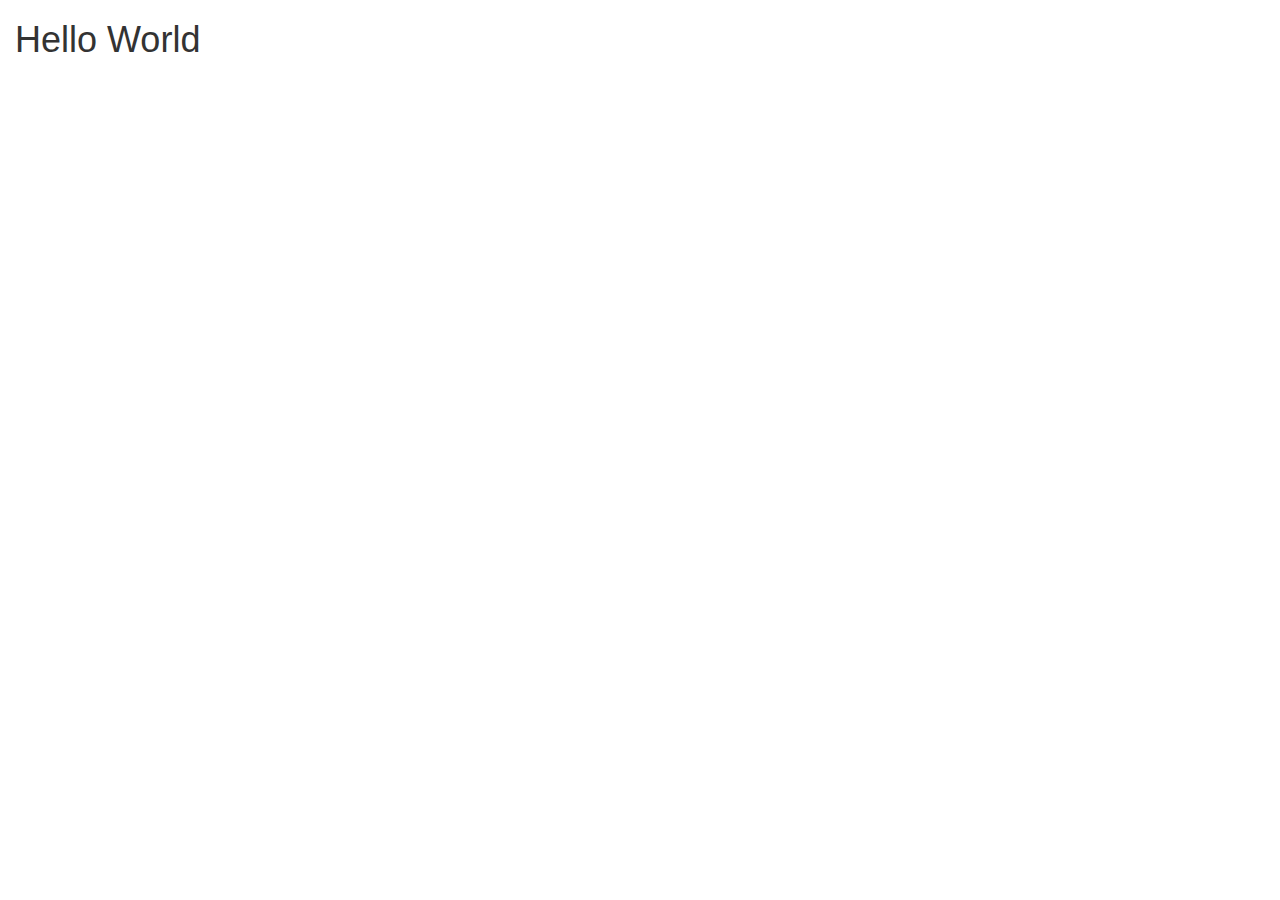
==== index.html @ 685315b0 "Made container fluid" ====
<!DOCTYPE html>
<html lang="en">
<head>
	<meta charset="utf-8">
	<title>Anteater's Guide to SoCal</title>
	<meta http-equiv="X-UA-Compatible" content="IE=edge">
	<meta name="viewport" content="width=device-width, initial-scale=1">

	<link href="https://cdnjs.cloudflare.com/ajax/libs/twitter-bootstrap/3.3.6/css/bootstrap.min.css" rel="stylesheet">
	<script src="https://ajax.googleapis.com/ajax/libs/jquery/1.12.4/jquery.min.js"></script>
	<link href="css/styles.css" rel="stylesheet">
</head>
<body>
	<div class="container-fluid">
		<h1>Hello World</h1>
	</div>
	<script src="https://cdnjs.cloudflare.com/ajax/libs/twitter-bootstrap/3.3.6/js/bootstrap.min.js"></script>
	<script src="js/scripts.js"></script>
</body>
</html>
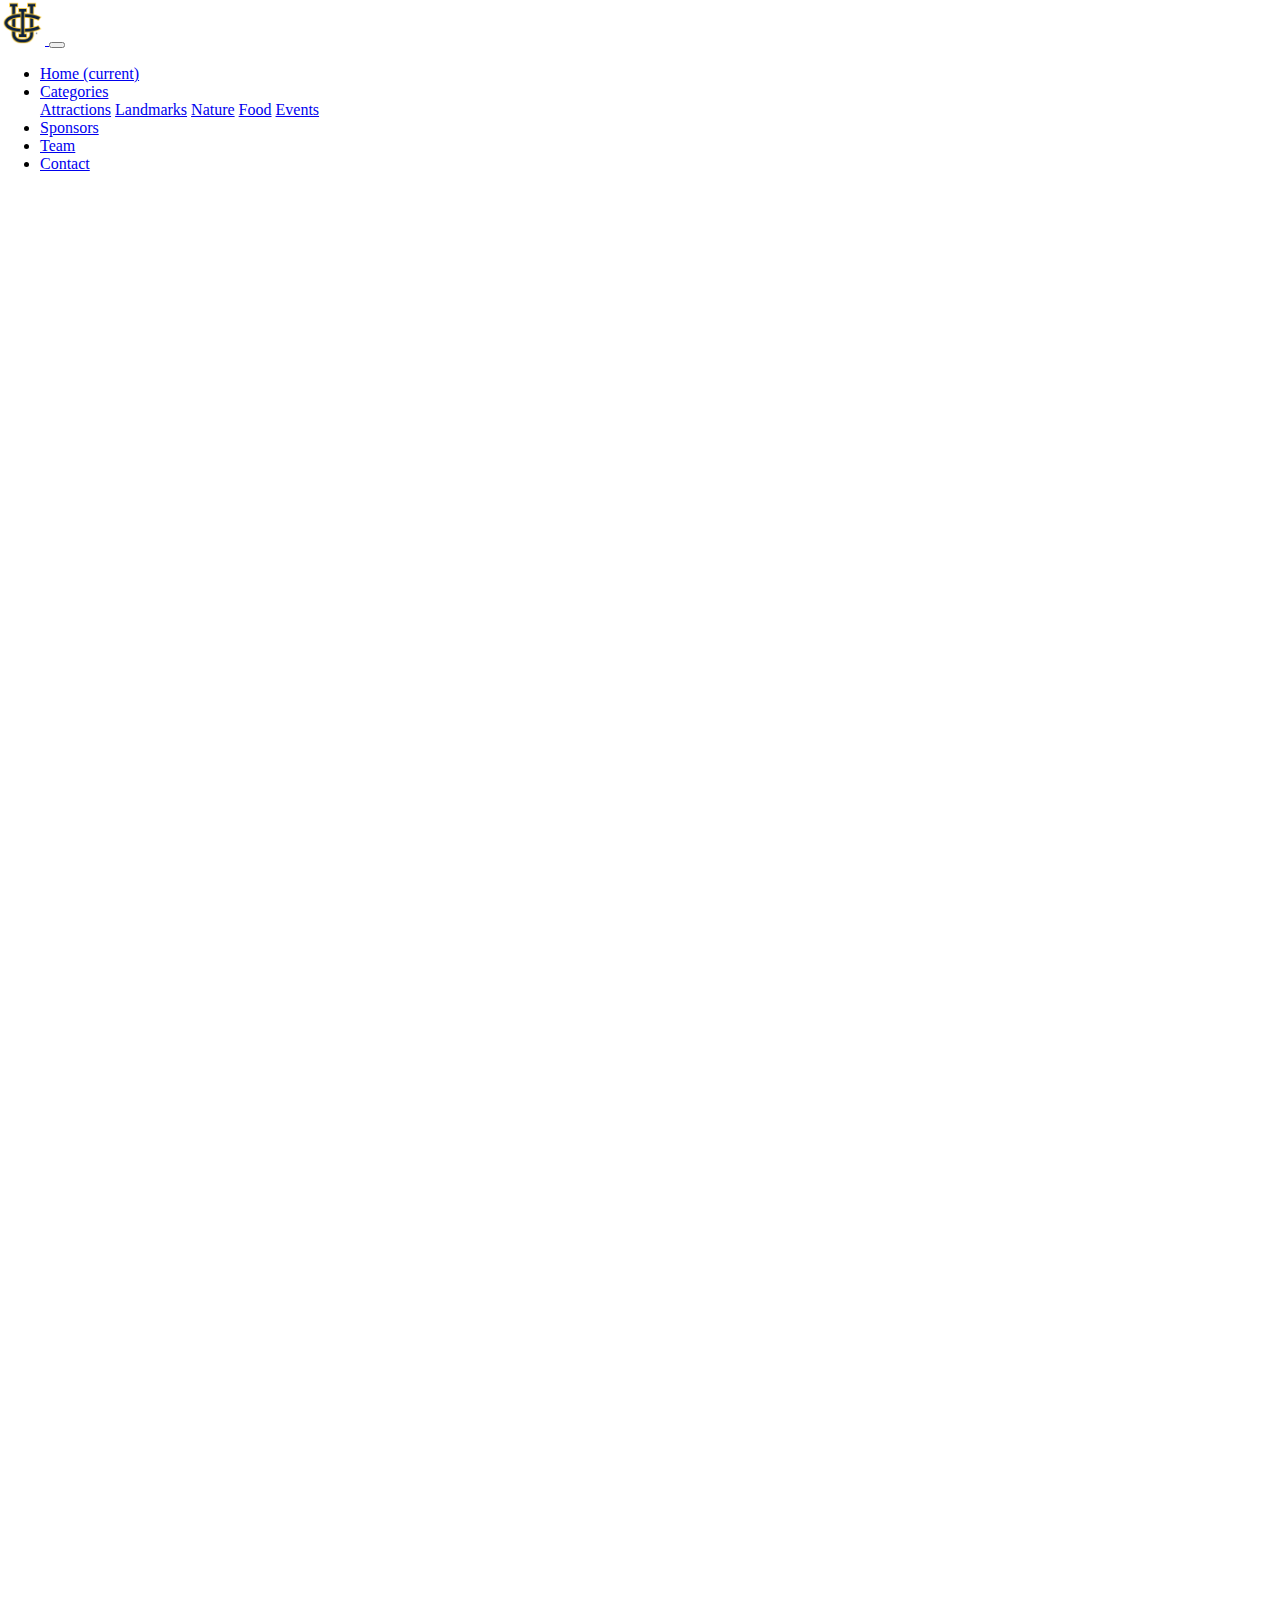
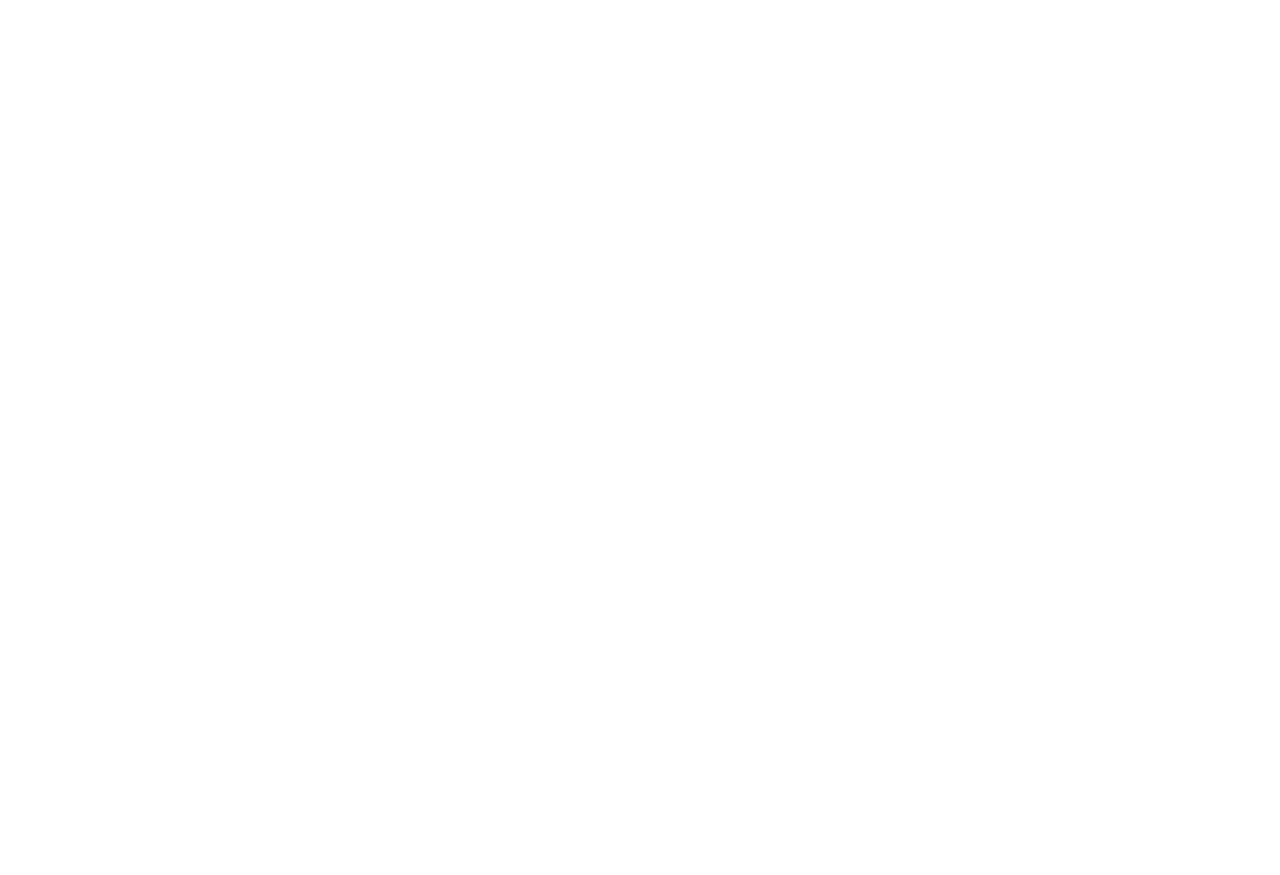
==== commit 1034ede7: "Added some styling to homepage" ====
--- a/index.html
+++ b/index.html
@@ -6,15 +6,61 @@
 	<meta http-equiv="X-UA-Compatible" content="IE=edge">
 	<meta name="viewport" content="width=device-width, initial-scale=1">
 
-	<link href="https://cdnjs.cloudflare.com/ajax/libs/twitter-bootstrap/3.3.6/css/bootstrap.min.css" rel="stylesheet">
-	<script src="https://ajax.googleapis.com/ajax/libs/jquery/1.12.4/jquery.min.js"></script>
+	<link rel="stylesheet" href="https://maxcdn.bootstrapcdn.com/bootstrap/4.0.0-beta.2/css/bootstrap.min.css" integrity="sha384-PsH8R72JQ3SOdhVi3uxftmaW6Vc51MKb0q5P2rRUpPvrszuE4W1povHYgTpBfshb" crossorigin="anonymous">
 	<link href="css/styles.css" rel="stylesheet">
 </head>
 <body>
-	<div class="container-fluid">
-		<h1>Hello World</h1>
+	<nav class="navbar navbar-expand-lg navbar-dark bg-primary fixed-top">
+  		<a class="navbar-brand" href="#">
+  			<img id="uci-logo" src="content/uci-logo.png">
+  		</a>
+		<button class="navbar-toggler" type="button" data-toggle="collapse" data-target="#navbarSupportedContent" aria-controls="navbarSupportedContent" aria-expanded="false" aria-label="Toggle navigation">
+			<span class="navbar-toggler-icon"></span>
+		</button>
+
+	  	<div class="collapse navbar-collapse" id="navbarSupportedContent">
+		    <ul class="navbar-nav mr-auto">
+		      <li class="nav-item active">
+		        <a class="nav-link" href="#home">Home <span class="sr-only">(current)</span></a>
+		      </li>
+		      <li class="nav-item dropdown">
+		        <a class="nav-link dropdown-toggle" href="#" id="navbarDropdown" role="button" data-toggle="dropdown" aria-haspopup="true" aria-expanded="false">
+		          Categories
+		        </a>
+		        <div class="dropdown-menu" aria-labelledby="navbarDropdown">
+		          <a class="dropdown-item" href="#">Attractions</a>
+		          <a class="dropdown-item" href="#">Landmarks</a>
+		          <a class="dropdown-item" href="#">Nature</a>
+		          <a class="dropdown-item" href="#">Food</a>
+		          <a class="dropdown-item" href="#">Events</a>
+		        </div>
+		      </li>
+		      <li class="nav-item">
+		        <a class="nav-link" href="#home">Sponsors</a>
+		      </li>
+		      <li class="nav-item">
+		        <a class="nav-link" href="#home">Team</a>
+		      </li>
+		      <li class="nav-item">
+		        <a class="nav-link" href="#home">Contact</a>
+		      </li>		      		      
+		    </ul>
+	  	</div>
+	</nav>
+	<div id="landing-page" class="container-fluid">
+		<div id="intro-text" class="hidden">
+			<h2>Anteater's Guide</h2>
+			<h2>to</h2>
+			<h2 id="socal" class="hidden">SoCal</h2>
+		</div>
+		<img id="landing-img" class="lazy" data-src="content/campus.jpg"/>
 	</div>
-	<script src="https://cdnjs.cloudflare.com/ajax/libs/twitter-bootstrap/3.3.6/js/bootstrap.min.js"></script>
+	<div id="popular-locations" class="container-fluid">
+	</div>
+	<script src="https://code.jquery.com/jquery-3.2.1.slim.min.js" integrity="sha384-KJ3o2DKtIkvYIK3UENzmM7KCkRr/rE9/Qpg6aAZGJwFDMVNA/GpGFF93hXpG5KkN" crossorigin="anonymous"></script>
+	<script src="https://cdnjs.cloudflare.com/ajax/libs/popper.js/1.12.3/umd/popper.min.js" integrity="sha384-vFJXuSJphROIrBnz7yo7oB41mKfc8JzQZiCq4NCceLEaO4IHwicKwpJf9c9IpFgh" crossorigin="anonymous"></script>
+	<script src="https://maxcdn.bootstrapcdn.com/bootstrap/4.0.0-beta.2/js/bootstrap.min.js" integrity="sha384-alpBpkh1PFOepccYVYDB4do5UnbKysX5WZXm3XxPqe5iKTfUKjNkCk9SaVuEZflJ" crossorigin="anonymous"></script>
+	<script type="text/javascript" src="js/jquery.lazy.min.js"></script>
 	<script src="js/scripts.js"></script>
 </body>
 </html>
--- a/css/styles.css
+++ b/css/styles.css
@@ -0,0 +1,51 @@
+html, body {
+    height: 100%;
+    margin: 0;
+    padding: 0;
+}
+.hidden {
+	opacity: 0;
+}
+.dim {
+	filter: brightness(30%);
+	-webkit-transition: all 2.5s;
+}
+#landing-page{
+	padding: 0;
+	padding-top:8vh;
+	width: 100vw;
+	height: 46vh;
+}
+#uci-logo {
+	max-height: 5vh;
+}
+#landing-img {
+	position: absolute;
+	display: block;
+	margin: 0 auto;
+	max-height: 100%;
+	max-width: 100%;
+	z-index: 1;
+}
+#intro-text {
+	position: absolute;
+	color: white;
+	top: 15vh;
+	left: 23vw;
+	text-align: center;
+	font-family: "Arial";
+	-webkit-transition: all 2.5s;
+	z-index: 2;
+}
+#socal {
+	-webkit-transition: all 2.5s;
+	color: yellow;
+	font-family: "Arial";
+	font-weight: bold;
+}
+
+#popular-locations {
+	padding: 0;
+	width: 100vw;
+	height: 200vh;
+}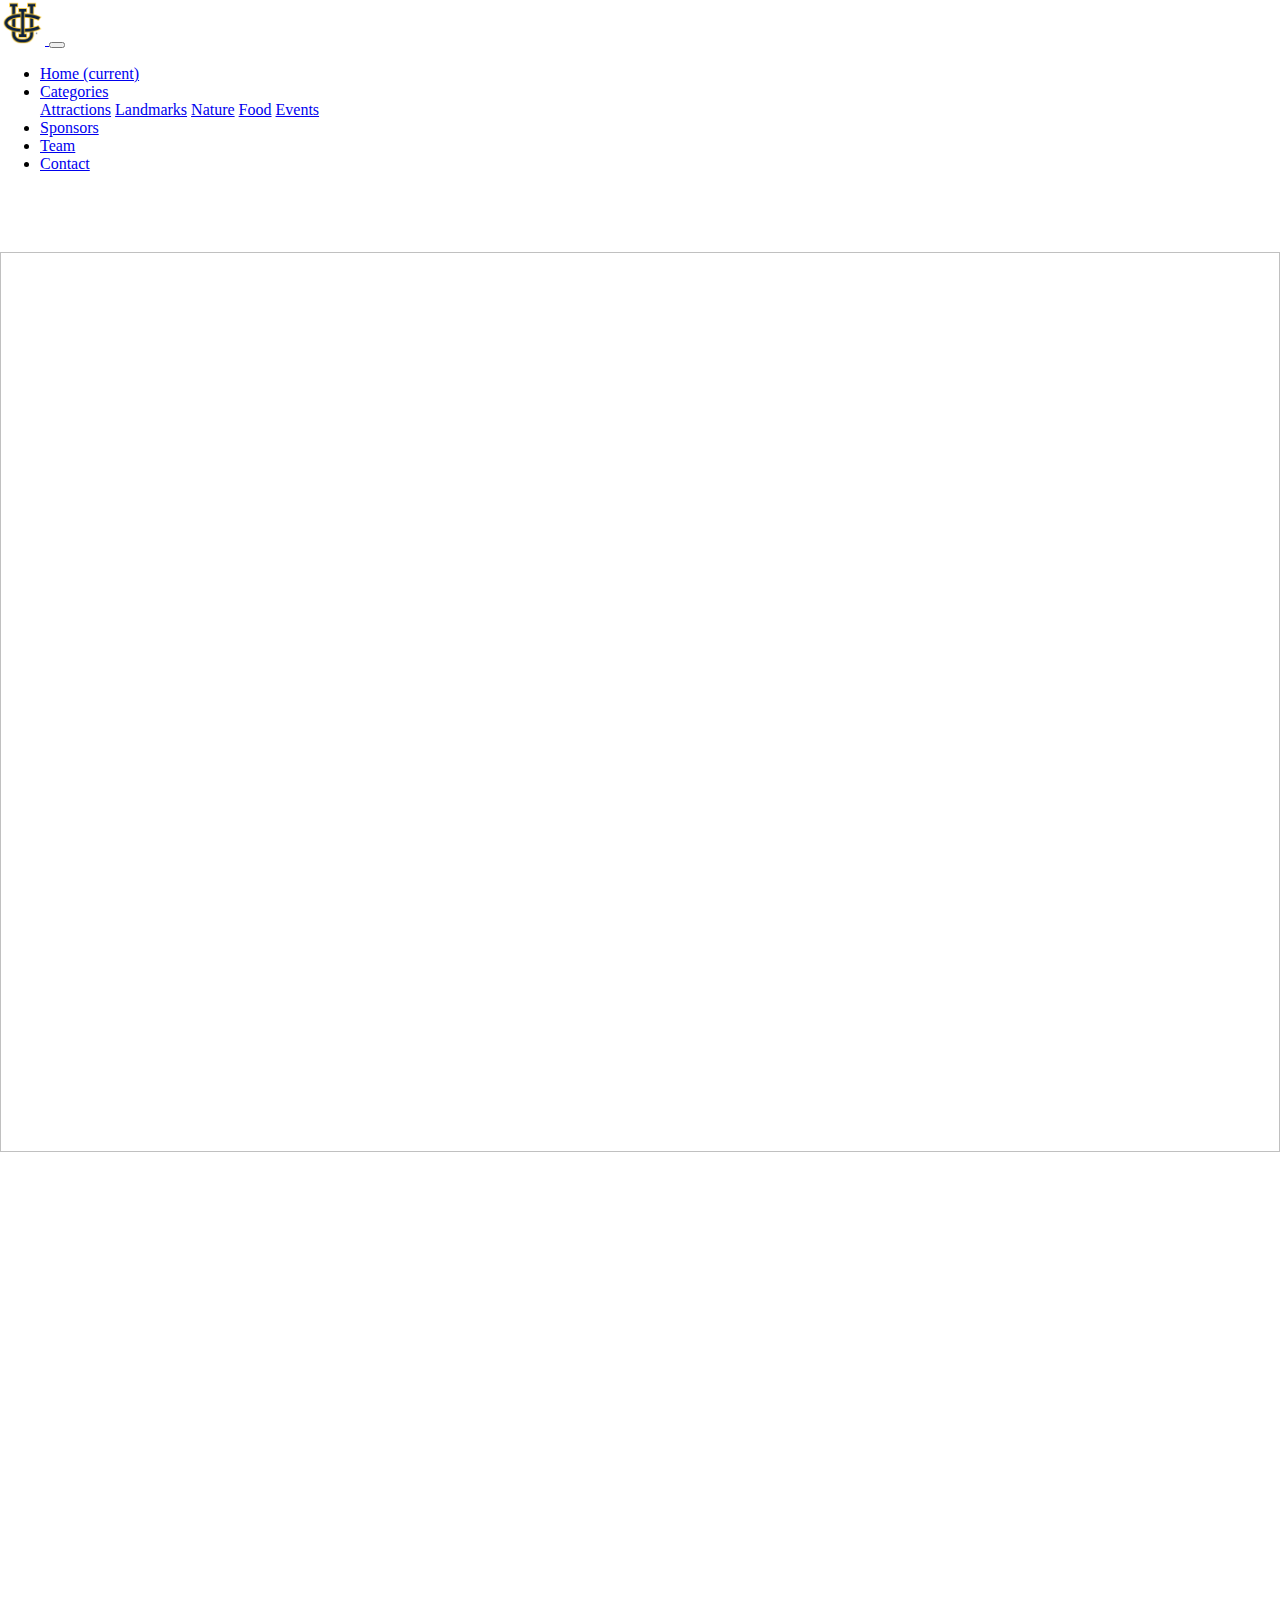
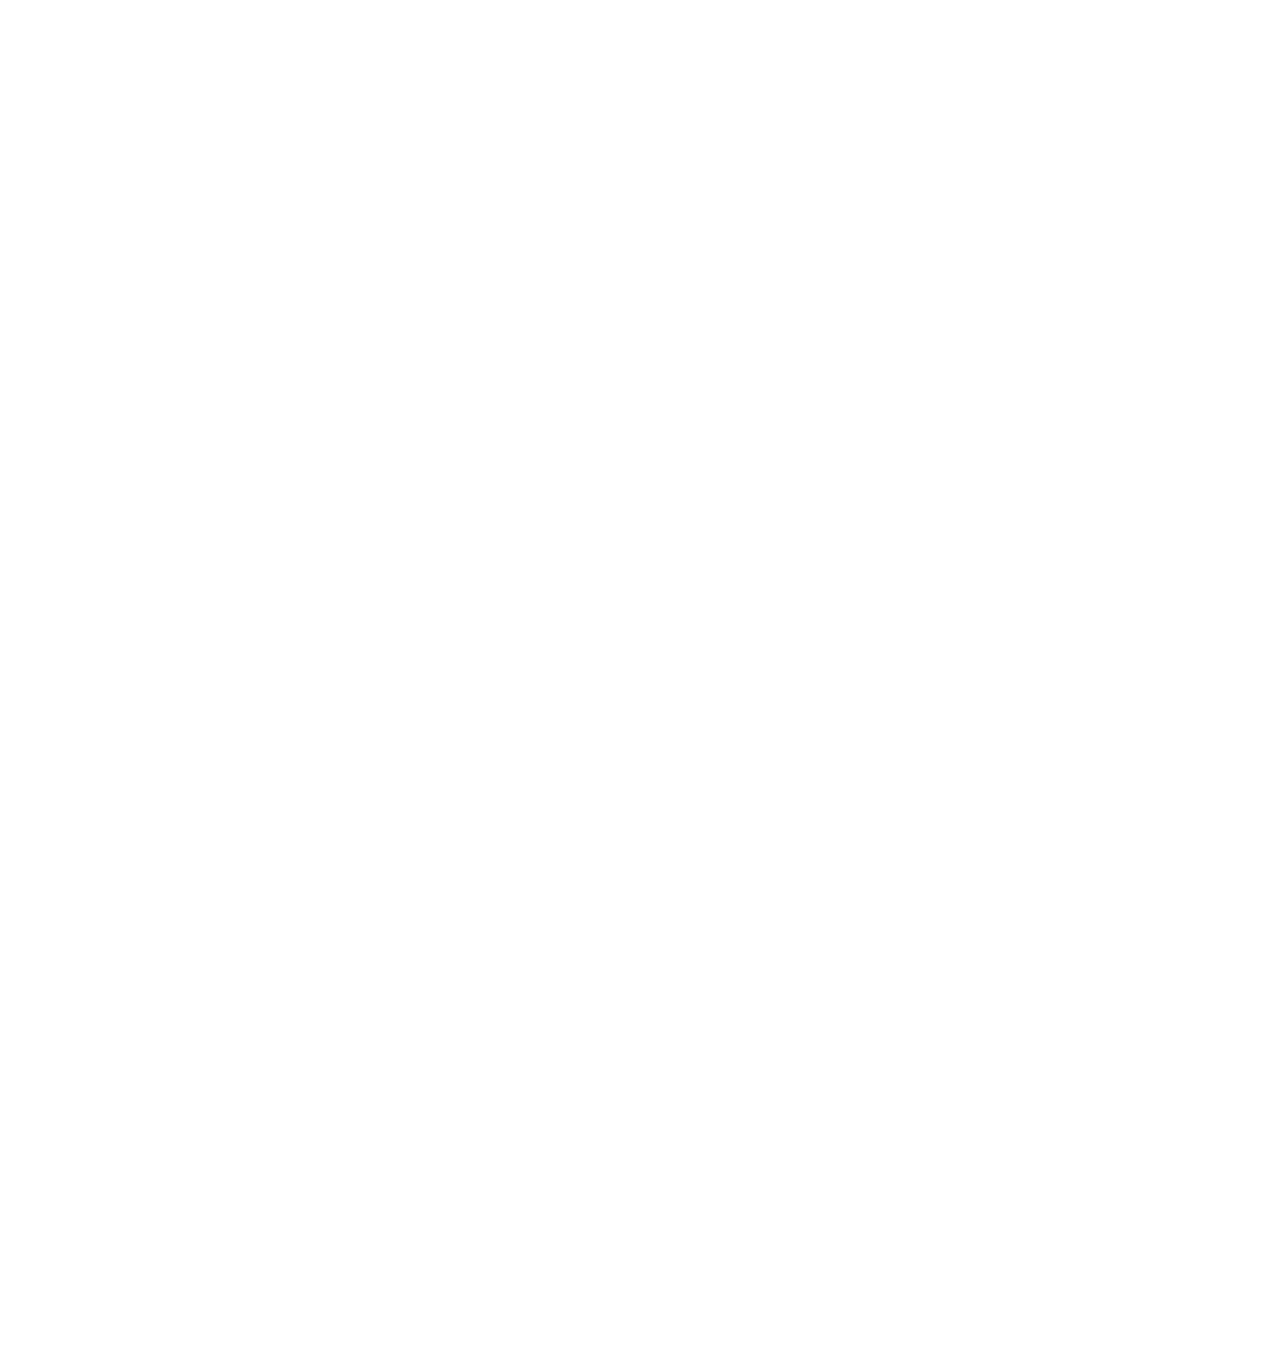
==== commit c5b1ad98: "Changed landing page" ====
--- a/index.html
+++ b/index.html
@@ -49,9 +49,9 @@
 	</nav>
 	<div id="landing-page" class="container-fluid">
 		<div id="intro-text" class="hidden">
-			<h2>Anteater's Guide</h2>
-			<h2>to</h2>
-			<h2 id="socal" class="hidden">SoCal</h2>
+			<h1>Anteater's Guide</h1>
+			<h1 id="to" class="hidden">to</h1>
+			<h1 id="socal" class="hidden">SoCal</h1>
 		</div>
 		<img id="landing-img" class="lazy" data-src="content/campus.jpg"/>
 	</div>
--- a/css/styles.css
+++ b/css/styles.css
@@ -7,41 +7,41 @@
 	opacity: 0;
 }
 .dim {
-	filter: brightness(30%);
+	filter: brightness(20%);
 	-webkit-transition: all 2.5s;
 }
 #landing-page{
 	padding: 0;
-	padding-top:8vh;
+	padding-top:7vh;
 	width: 100vw;
-	height: 46vh;
+	height: 100vh;
 }
 #uci-logo {
 	max-height: 5vh;
 }
 #landing-img {
-	position: absolute;
-	display: block;
-	margin: 0 auto;
-	max-height: 100%;
-	max-width: 100%;
+	object-fit: cover;
+	width: 100%;
+	height: 100%;
 	z-index: 1;
 }
 #intro-text {
 	position: absolute;
-	color: white;
-	top: 15vh;
-	left: 23vw;
+	color: yellow;
+	top: 40vh;
+	left: 15vw;
 	text-align: center;
 	font-family: "Arial";
+	font-weight: bold;
 	-webkit-transition: all 2.5s;
 	z-index: 2;
 }
 #socal {
 	-webkit-transition: all 2.5s;
-	color: yellow;
-	font-family: "Arial";
-	font-weight: bold;
+}
+#to {
+	color: white;
+	-webkit-transition: all 2.5s;
 }
 
 #popular-locations {
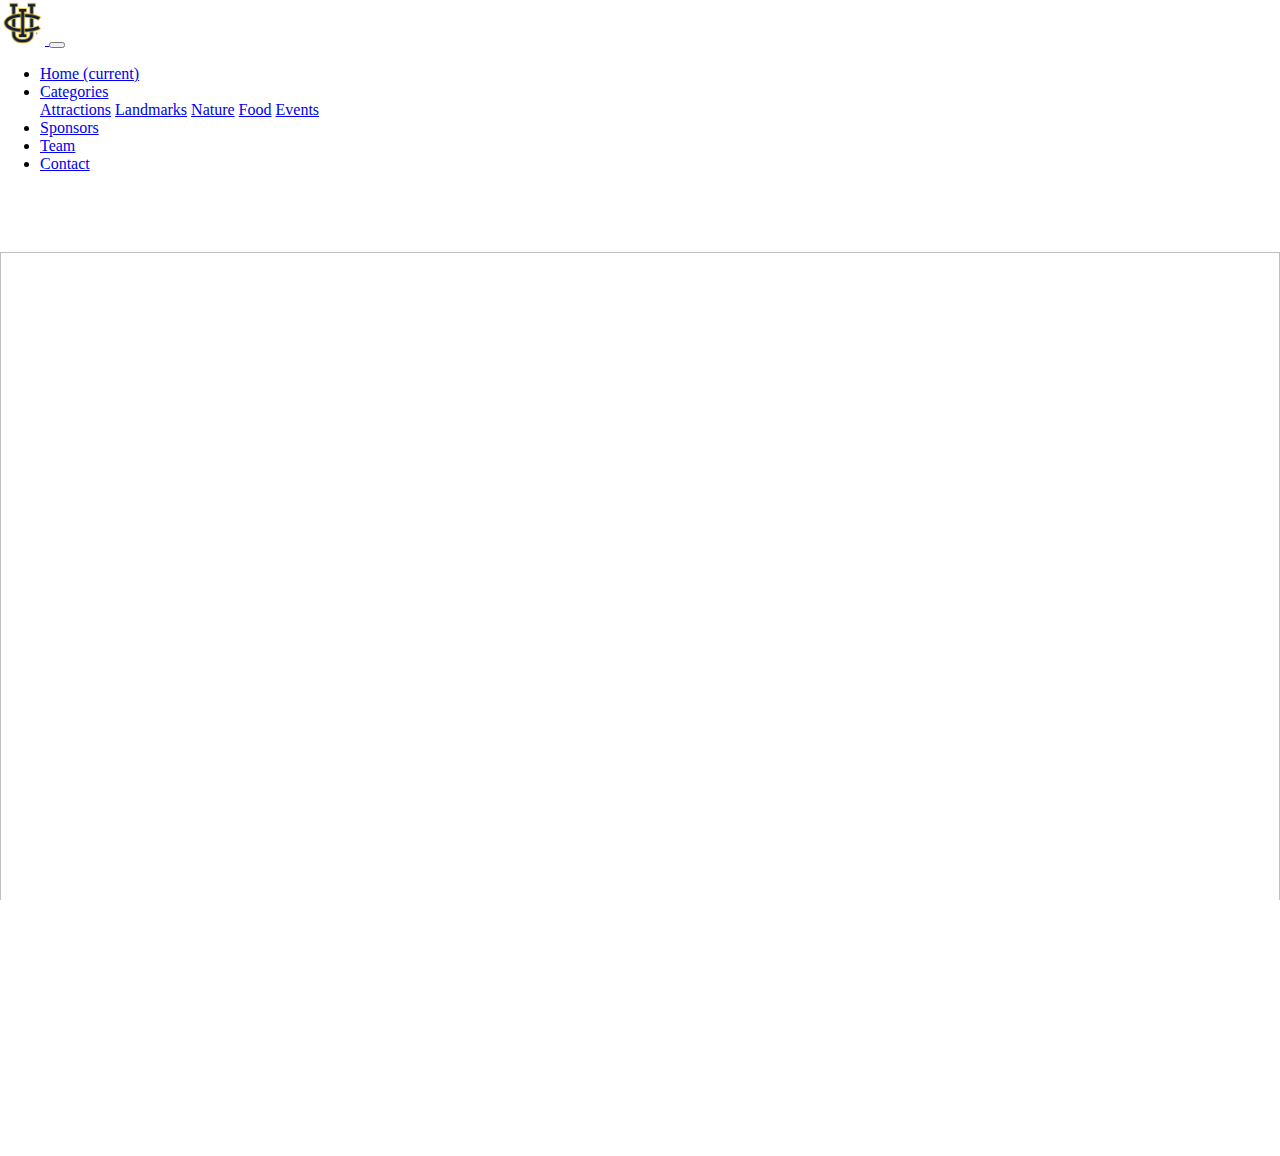
==== commit 51383126: "Added "View Popular Locations" button" ====
--- a/index.html
+++ b/index.html
@@ -52,10 +52,9 @@
 			<h1>Anteater's Guide</h1>
 			<h1 id="to" class="hidden">to</h1>
 			<h1 id="socal" class="hidden">SoCal</h1>
+			<a id="intro-button" role="button" class="btn btn-outline-primary hidden">View Popular Locations</a>
 		</div>
 		<img id="landing-img" class="lazy" data-src="content/campus.jpg"/>
-	</div>
-	<div id="popular-locations" class="container-fluid">
 	</div>
 	<script src="https://code.jquery.com/jquery-3.2.1.slim.min.js" integrity="sha384-KJ3o2DKtIkvYIK3UENzmM7KCkRr/rE9/Qpg6aAZGJwFDMVNA/GpGFF93hXpG5KkN" crossorigin="anonymous"></script>
 	<script src="https://cdnjs.cloudflare.com/ajax/libs/popper.js/1.12.3/umd/popper.min.js" integrity="sha384-vFJXuSJphROIrBnz7yo7oB41mKfc8JzQZiCq4NCceLEaO4IHwicKwpJf9c9IpFgh" crossorigin="anonymous"></script>
--- a/css/styles.css
+++ b/css/styles.css
@@ -2,12 +2,14 @@
     height: 100%;
     margin: 0;
     padding: 0;
+    max-width: 100%;
+    overflow-x: hidden;
 }
 .hidden {
 	opacity: 0;
 }
 .dim {
-	filter: brightness(20%);
+	filter: brightness(40%);
 	-webkit-transition: all 2.5s;
 }
 #landing-page{
@@ -28,8 +30,8 @@
 #intro-text {
 	position: absolute;
 	color: yellow;
-	top: 40vh;
-	left: 15vw;
+	top: 35vh;
+	left: 13vw;
 	text-align: center;
 	font-family: "Arial";
 	font-weight: bold;
@@ -44,8 +46,25 @@
 	-webkit-transition: all 2.5s;
 }
 
-#popular-locations {
-	padding: 0;
-	width: 100vw;
-	height: 200vh;
+#intro-button {
+	color: white;
+	position: absolute;
+	top: 35vh;
+	left: 11vw;
+	font-family: "Arial";
+	font-weight: bold;
+	z-index: 2;
+	border-width: medium;
+	-webkit-transition: all 4s;
+}
+
+@media only screen and (min-width: 768px) {
+	#intro-text {
+		top: 40vh;
+		left: 40vw;
+	}
+	#intro-button{
+		top: 35vh;
+		left: 3vw;
+	}
 }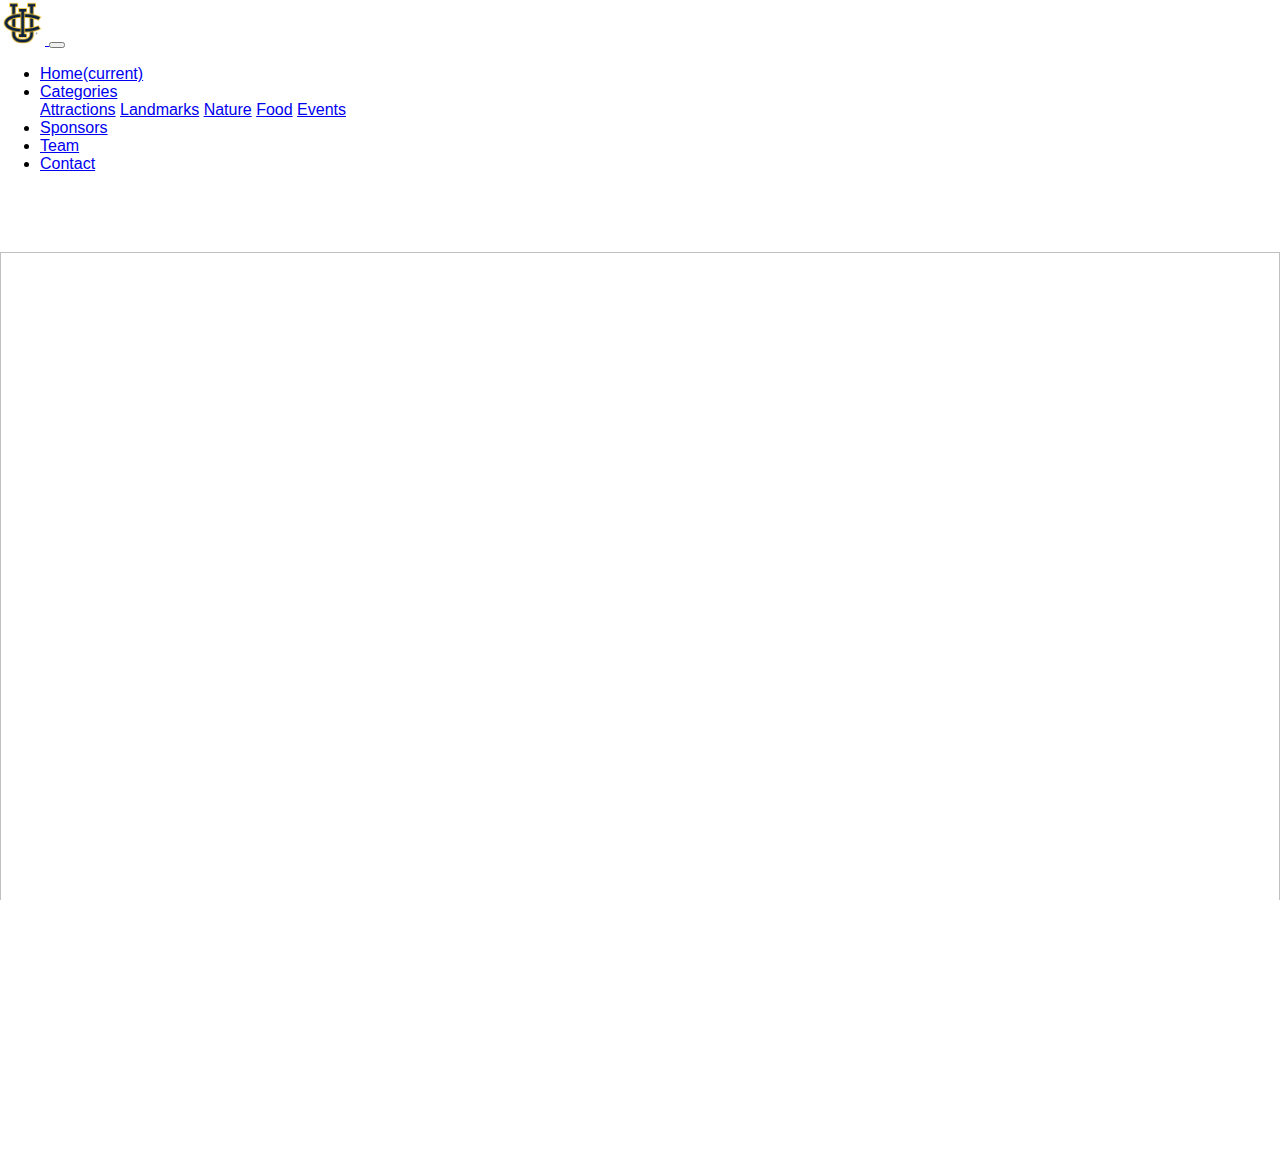
==== commit e3b6f781: "Added Contact and Team page" ====
--- a/index.html
+++ b/index.html
@@ -11,7 +11,7 @@
 </head>
 <body>
 	<nav class="navbar navbar-expand-lg navbar-dark bg-primary fixed-top">
-  		<a class="navbar-brand" href="#">
+  		<a class="navbar-brand" href="index.html">
   			<img id="uci-logo" src="content/uci-logo.png">
   		</a>
 		<button class="navbar-toggler" type="button" data-toggle="collapse" data-target="#navbarSupportedContent" aria-controls="navbarSupportedContent" aria-expanded="false" aria-label="Toggle navigation">
@@ -21,7 +21,7 @@
 	  	<div class="collapse navbar-collapse" id="navbarSupportedContent">
 		    <ul class="navbar-nav mr-auto">
 		      <li class="nav-item active">
-		        <a class="nav-link" href="#home">Home <span class="sr-only">(current)</span></a>
+		        <a class="nav-link" href="index.html">Home<span class="sr-only">(current)</span></a>
 		      </li>
 		      <li class="nav-item dropdown">
 		        <a class="nav-link dropdown-toggle" href="#" id="navbarDropdown" role="button" data-toggle="dropdown" aria-haspopup="true" aria-expanded="false">
@@ -36,23 +36,23 @@
 		        </div>
 		      </li>
 		      <li class="nav-item">
-		        <a class="nav-link" href="#home">Sponsors</a>
+		        <a class="nav-link" href="#sponsors">Sponsors</a>
 		      </li>
 		      <li class="nav-item">
-		        <a class="nav-link" href="#home">Team</a>
+		        <a class="nav-link" href="teampage.html">Team</a>
 		      </li>
 		      <li class="nav-item">
-		        <a class="nav-link" href="#home">Contact</a>
+		        <a class="nav-link" href="contact.html">Contact</a>
 		      </li>		      		      
 		    </ul>
 	  	</div>
 	</nav>
-	<div id="landing-page" class="container-fluid">
+	<div class="landing-page container-fluid">
 		<div id="intro-text" class="hidden">
 			<h1>Anteater's Guide</h1>
-			<h1 id="to" class="hidden">to</h1>
-			<h1 id="socal" class="hidden">SoCal</h1>
-			<a id="intro-button" role="button" class="btn btn-outline-primary hidden">View Popular Locations</a>
+			<h1 id="to" style="color:white;" class="hidden smooth-transition">to</h1>
+			<h1 id="socal" class="hidden smooth-transition">SoCal</h1>
+			<a href="#popular-locations" id="intro-button" role="button" class="btn btn-outline-primary hidden">View Popular Locations</a>
 		</div>
 		<img id="landing-img" class="lazy" data-src="content/campus.jpg"/>
 	</div>
--- a/css/styles.css
+++ b/css/styles.css
@@ -4,6 +4,10 @@
     padding: 0;
     max-width: 100%;
     overflow-x: hidden;
+    font-family: "Arial";
+}
+.smooth-transition{
+	-webkit-transition: all 2.5s;
 }
 .hidden {
 	opacity: 0;
@@ -12,11 +16,27 @@
 	filter: brightness(40%);
 	-webkit-transition: all 2.5s;
 }
-#landing-page{
+.landing-page{
 	padding: 0;
 	padding-top:7vh;
 	width: 100vw;
 	height: 100vh;
+}
+.profile-container{
+	display: block;
+	height: 200px;
+	width: 200px;
+	margin-left: auto;
+	margin-right: auto;
+	margin-bottom: 15vh;
+	text-align: center;
+	-webkit-transition: all 2.5s;
+}
+.profile-picture{
+	object-fit: cover;
+	width: 100%;
+	height: 100%;
+	border-radius: 50%;
 }
 #uci-logo {
 	max-height: 5vh;
@@ -38,14 +58,18 @@
 	-webkit-transition: all 2.5s;
 	z-index: 2;
 }
-#socal {
+#contact-text {
+	font-size: 1.5em;
+	position: absolute;
+	color: white;
+	top: 35vh;
+	left: 10vw;
+	text-align: center;
+	font-family: "Arial";
+	font-weight: bold;
 	-webkit-transition: all 2.5s;
+	z-index: 2;
 }
-#to {
-	color: white;
-	-webkit-transition: all 2.5s;
-}
-
 #intro-button {
 	color: white;
 	position: absolute;
@@ -57,14 +81,42 @@
 	border-width: medium;
 	-webkit-transition: all 4s;
 }
+#email-button{
+	color: white;
+	position: absolute;
+	top: 30vh;
+	left: 31vw;
+	font-family: "Arial";
+	font-weight: bold;
+	z-index: 2;
+	border-width: medium;
+	border-color: white;
+	-webkit-transition: all 4s;
+}
+#meet-the-team{
+	height: 200vh;
+	background-color: white;
+	padding-top: 15vh;
+}
 
 @media only screen and (min-width: 768px) {
 	#intro-text {
 		top: 40vh;
 		left: 40vw;
 	}
-	#intro-button{
+	#intro-button {
 		top: 35vh;
 		left: 3vw;
 	}
+	#meet-the-team {
+		height: 100vh;
+	}
+	.profile-container {
+		display: inline-block;
+		margin-left: 5vw;
+		margin-right: 5vw;
+	}
+	#email-button{
+		left: 18vw;
+	}
 }